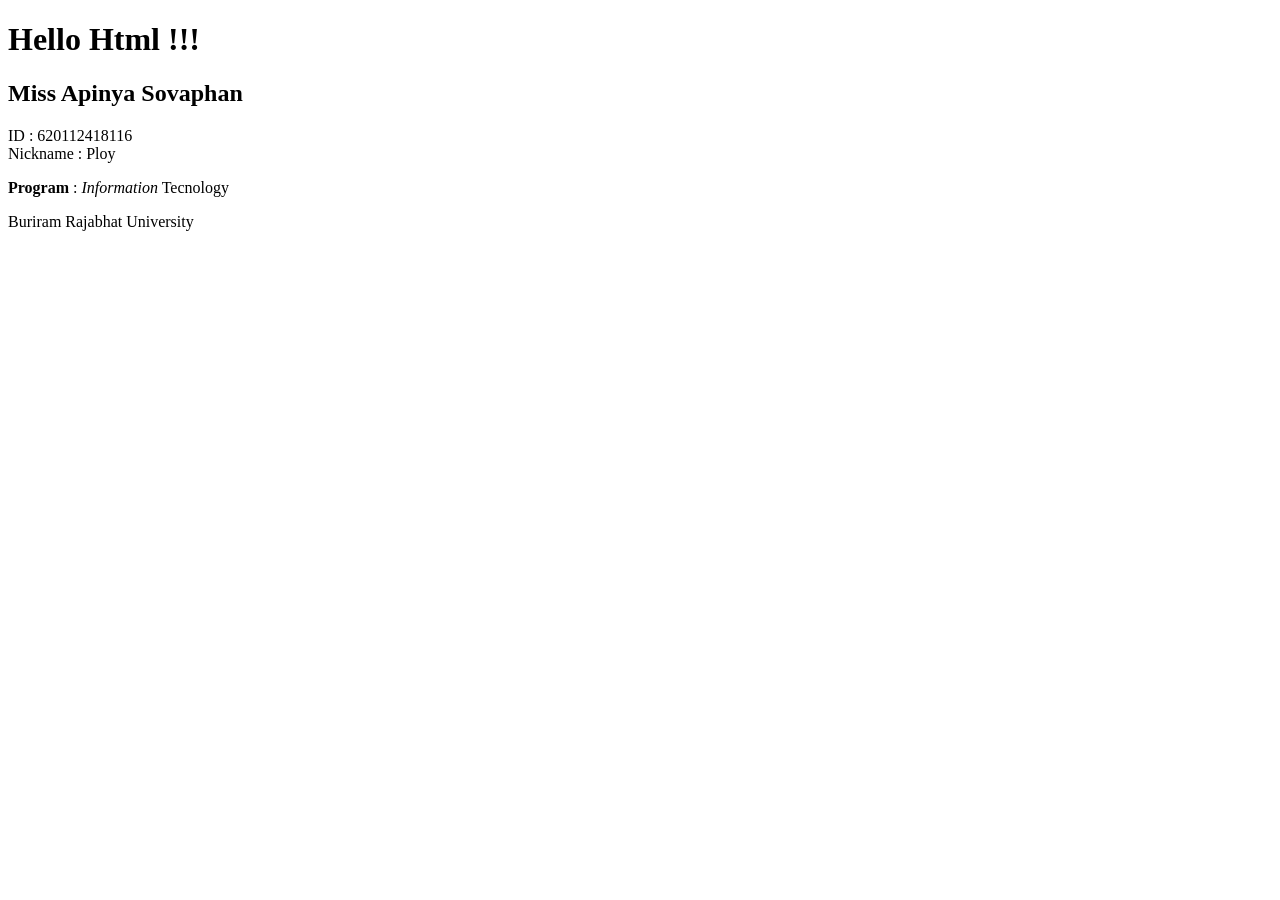
==== LAB1/index.html @ c632ee17 "LAB1" ====
<!DOCTYPE html>
<html lang="en">
<head>
    <meta charset="UTF-8">
    <meta http-equiv="X-UA-Compatible" content="IE=edge">
    <meta name="viewport" content="width=device-width, initial-scale=1.0">
    <title>Document</title>
</head>
<body>
    <h1>Hello Html !!!</h1>
    <h2>Miss Apinya Sovaphan</h2>
    <p>ID : 620112418116 <br> Nickname : Ploy</p>
    <p><strong>Program</strong> : <i>Information</i> Tecnology</p>
    <p>Buriram Rajabhat <University class="red">University</span></p>
</body>
</html>
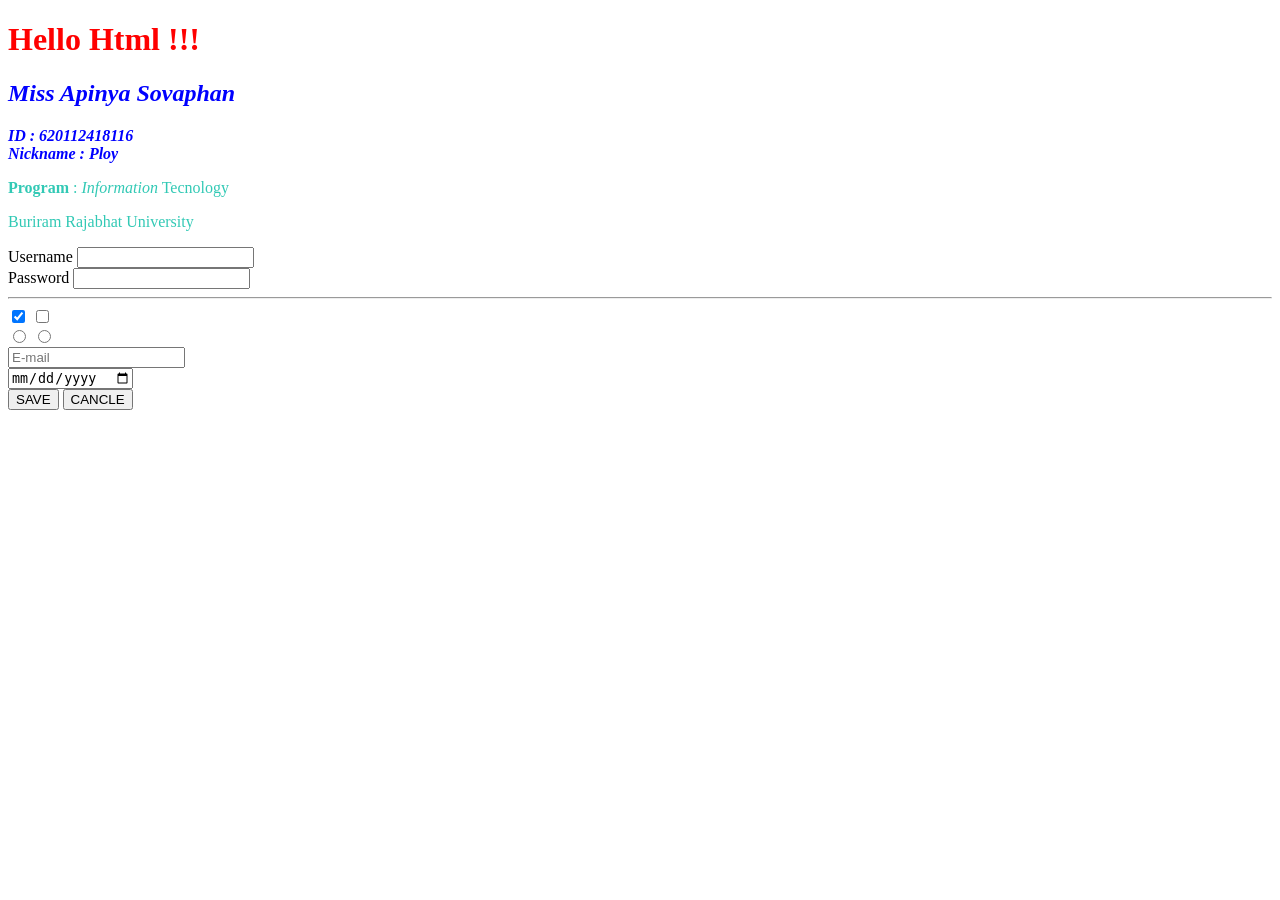
==== commit eff3c079: "LAB2" ====
--- a/LAB1/index.html
+++ b/LAB1/index.html
@@ -5,12 +5,39 @@
     <meta http-equiv="X-UA-Compatible" content="IE=edge">
     <meta name="viewport" content="width=device-width, initial-scale=1.0">
     <title>Document</title>
+    
+    <link rel="stylesheet" href="style.css">
 </head>
 <body>
-    <h1>Hello Html !!!</h1>
-    <h2>Miss Apinya Sovaphan</h2>
-    <p>ID : 620112418116 <br> Nickname : Ploy</p>
+    <h1 style="color:red ;">Hello Html !!!</h1>
+    <h2 class="blue">Miss Apinya Sovaphan</h2>
+    <p class="blue" id="bold">
+        ID : 620112418116 <br> 
+        Nickname : Ploy</p>
     <p><strong>Program</strong> : <i>Information</i> Tecnology</p>
     <p>Buriram Rajabhat <University class="red">University</span></p>
+
+        <form action="#" method="get">
+            <label>Username</label>
+            <input type="text" id="in1" name="user" required/>
+            <br/>
+            <label>Password</label>
+            <input type="password" id="in2" name="pass"/>
+            <hr>
+            <input type="checkbox" name="ch1" checked/>
+            <input type="checkbox" name="ch2" />
+            <input type="hidden" />
+            <br/>
+
+            <input type="radio" name="rad1"/>
+            <input type="radio" name="rad2"/>
+            <br/>
+
+            <input type="email" placeholder="E-mail" /><br/>
+            <input type="date" /><br/>
+            
+            <button type="submit">SAVE</button>
+            <button type="reset">CANCLE</button>
+        </form>
 </body>
 </html>
--- a/LAB1/style.css
+++ b/LAB1/style.css
@@ -0,0 +1,12 @@
+.blue {
+    color: blue;
+    font-style: italic;
+}
+
+p{
+    color: rgb(50, 201, 181);
+}
+
+#bold{
+    font-weight: bold;
+}
